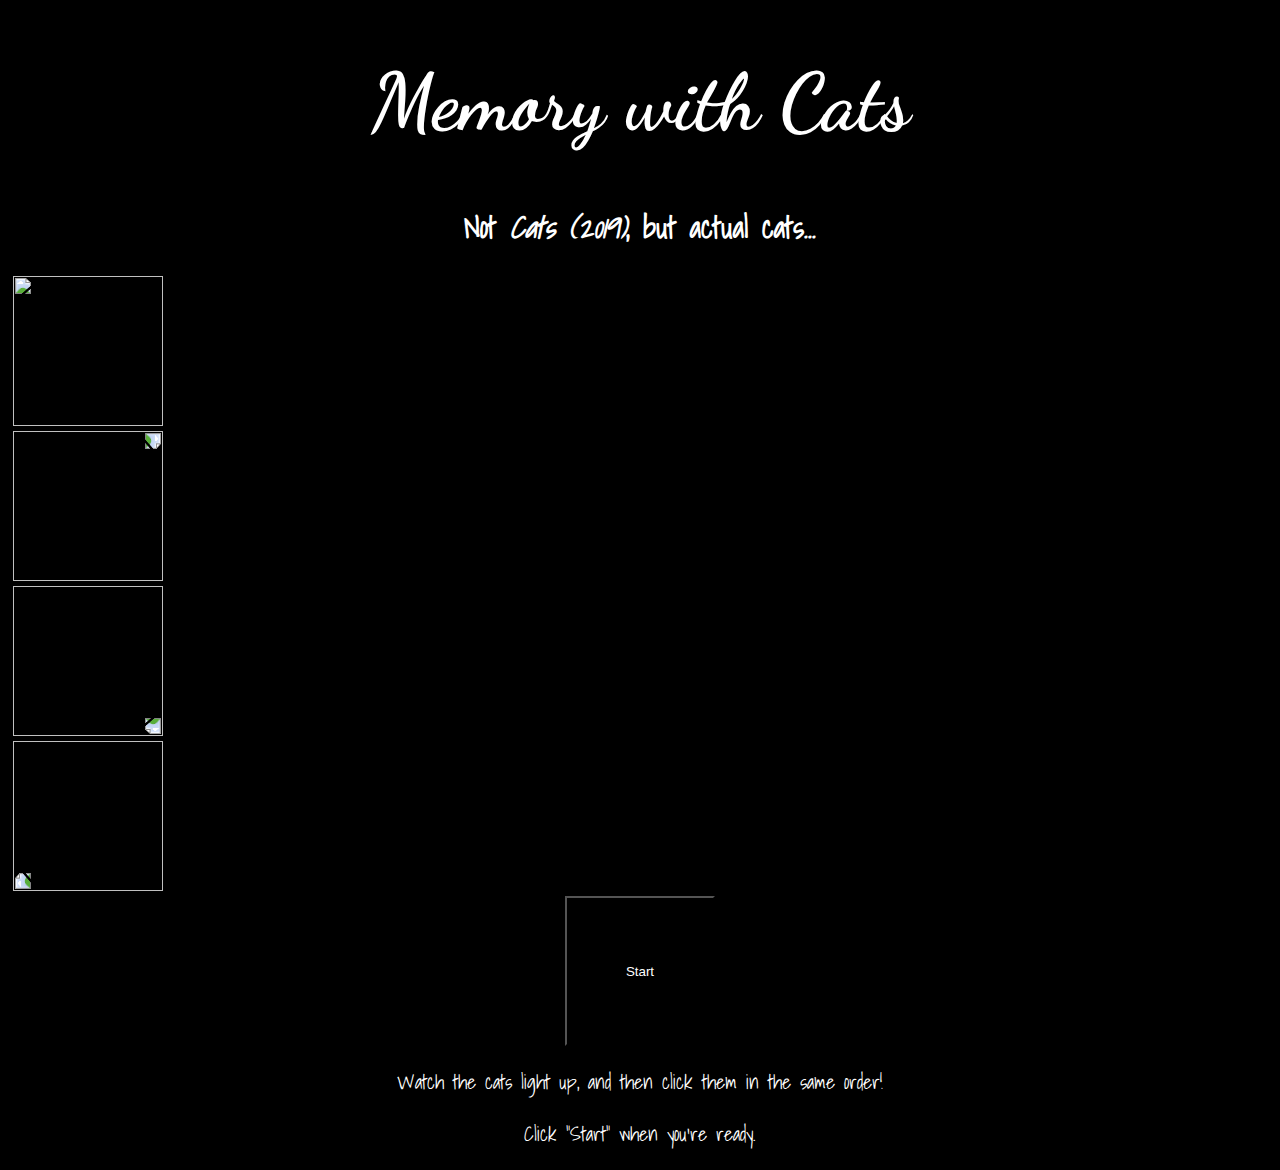
==== index.html @ e09c983b "add placeholder images, some css formatting, and basic js" ====
<!DOCTYPE html>
<html lang="en">
<head>
    <meta charset="UTF-8">
    <meta name="viewport" content="width=device-width, initial-scale=1.0">
    <link href="https://fonts.googleapis.com/css2?family=Dancing+Script:wght@700&family=Shadows+Into+Light&display=swap" rel="stylesheet">    <link rel="stylesheet" href="css/main.css">
    <script src="https://cdnjs.cloudflare.com/ajax/libs/jquery/3.5.1/jquery.js"></script>
    <script defer src="js/main.js"></script>
    <title>Memory With Cats</title>
</head>
<body>
    <h1>Memory with Cats</h1>
    <h2>Not <i>Cats (2019)</i>, but actual cats...</h2>

    <section class="board">
        <div id="cat-one"><img src="https://st2.depositphotos.com/1006689/10060/v/950/depositphotos_100604760-stock-illustration-cat-face-vector-cartoon.jpg"></div>
        <div id="cat-two"><img src="https://st2.depositphotos.com/1006689/10060/v/950/depositphotos_100604760-stock-illustration-cat-face-vector-cartoon.jpg"></div>
        <div id="cat-three"><img src="https://st2.depositphotos.com/1006689/10060/v/950/depositphotos_100604760-stock-illustration-cat-face-vector-cartoon.jpg"></div>
        <div id="cat-four"><img src="https://st2.depositphotos.com/1006689/10060/v/950/depositphotos_100604760-stock-illustration-cat-face-vector-cartoon.jpg"></div>
        <button id="start-button">Start</button>
    </section>

    <p>Watch the cats light up, and then click them in the same order!</p>
    <p id="message">Click "Start" when you're ready.</p>
</body>
</html>
---- css/main.css ----
* {
    text-align: center;
    background-color: black;
    color: white;
    box-sizing: border-box;
}

h1 {
    font-family: 'Dancing Script', cursive;
    font-size: 80px;
}

body {
    font-family: 'Shadows Into Light', cursive;
    font-size: 20px;
}

img {
    height: 150px;
    width: 150px;
    display: grid;
    grid-template-rows: 1fr 1fr 1fr;
    grid-template-columns: 1fr 1fr 1fr;
    grid-template-areas:
    "first-cat"
    "fourth-cat" "start-button" "second-cat"
    "third-cat"
}

.board > div {
    height: 150px;
    width: 150px;
    margin: 5px;
}

#cat-one {
    grid-area: "first-cat";
}

#cat-two {
    grid-area: "second-cat";
    transform: rotate(90deg);
}

#cat-three {
    grid-area: "third-cat";
    transform: rotate(180deg);
}

#cat-four {
    grid-area: "fourth-cat";
    transform: rotate(270deg);
}

#start-button {
    grid-area: "start-button";
    height: 150px;
    width: 150px;
}
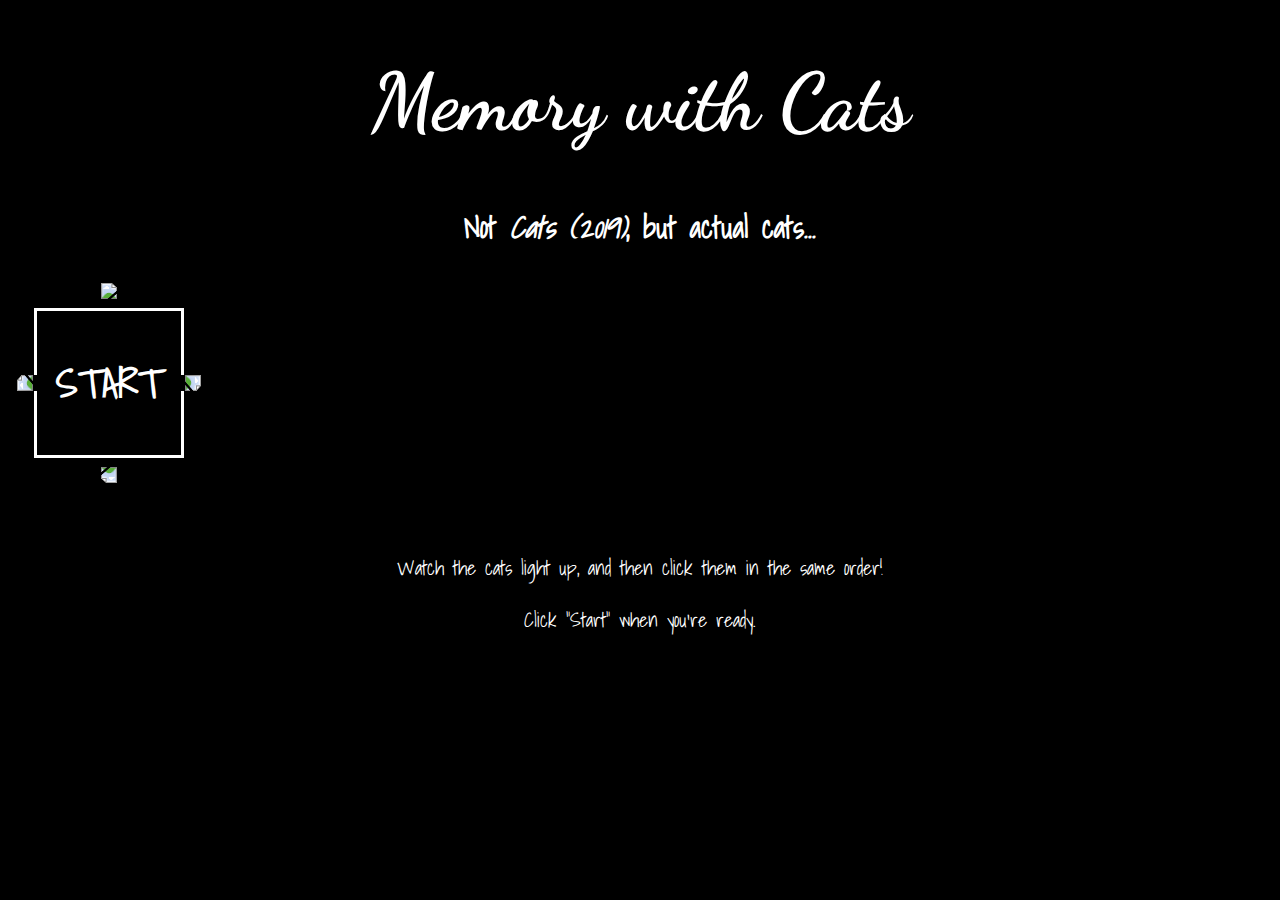
==== commit c28983f7: "add checkForMatch function and small css edits" ====
--- a/index.html
+++ b/index.html
@@ -19,7 +19,7 @@
         <div id="cat-four"><img src="https://st2.depositphotos.com/1006689/10060/v/950/depositphotos_100604760-stock-illustration-cat-face-vector-cartoon.jpg"></div>
         <button id="start-button">Start</button>
     </section>
-
+<br><br><br>
     <p>Watch the cats light up, and then click them in the same order!</p>
     <p id="message">Click "Start" when you're ready.</p>
 </body>
--- a/css/main.css
+++ b/css/main.css
@@ -16,44 +16,50 @@
 }
 
 img {
+    max-height: 150px;
+}
+
+.board {
     height: 150px;
     width: 150px;
+    margin: 10px;
     display: grid;
     grid-template-rows: 1fr 1fr 1fr;
     grid-template-columns: 1fr 1fr 1fr;
     grid-template-areas:
-    "first-cat"
-    "fourth-cat" "start-button" "second-cat"
-    "third-cat"
-}
-
-.board > div {
-    height: 150px;
-    width: 150px;
-    margin: 5px;
+    ". first-cat ."
+    "fourth-cat start-button second-cat"
+    ". third-cat .";
+    justify-items: center;
+    align-items: center;
 }
 
 #cat-one {
-    grid-area: "first-cat";
+    grid-area: first-cat;
 }
 
 #cat-two {
-    grid-area: "second-cat";
+    grid-area: second-cat;
     transform: rotate(90deg);
 }
 
 #cat-three {
-    grid-area: "third-cat";
+    grid-area: third-cat;
     transform: rotate(180deg);
 }
 
 #cat-four {
-    grid-area: "fourth-cat";
+    grid-area: fourth-cat;
     transform: rotate(270deg);
 }
 
 #start-button {
-    grid-area: "start-button";
+    grid-area: start-button;
     height: 150px;
     width: 150px;
+    font-size: 40px;
+    font-weight: bolder;
+    text-transform: uppercase;
+    font-family: 'Shadows Into Light', cursive;
+    border: 3px solid white;
 }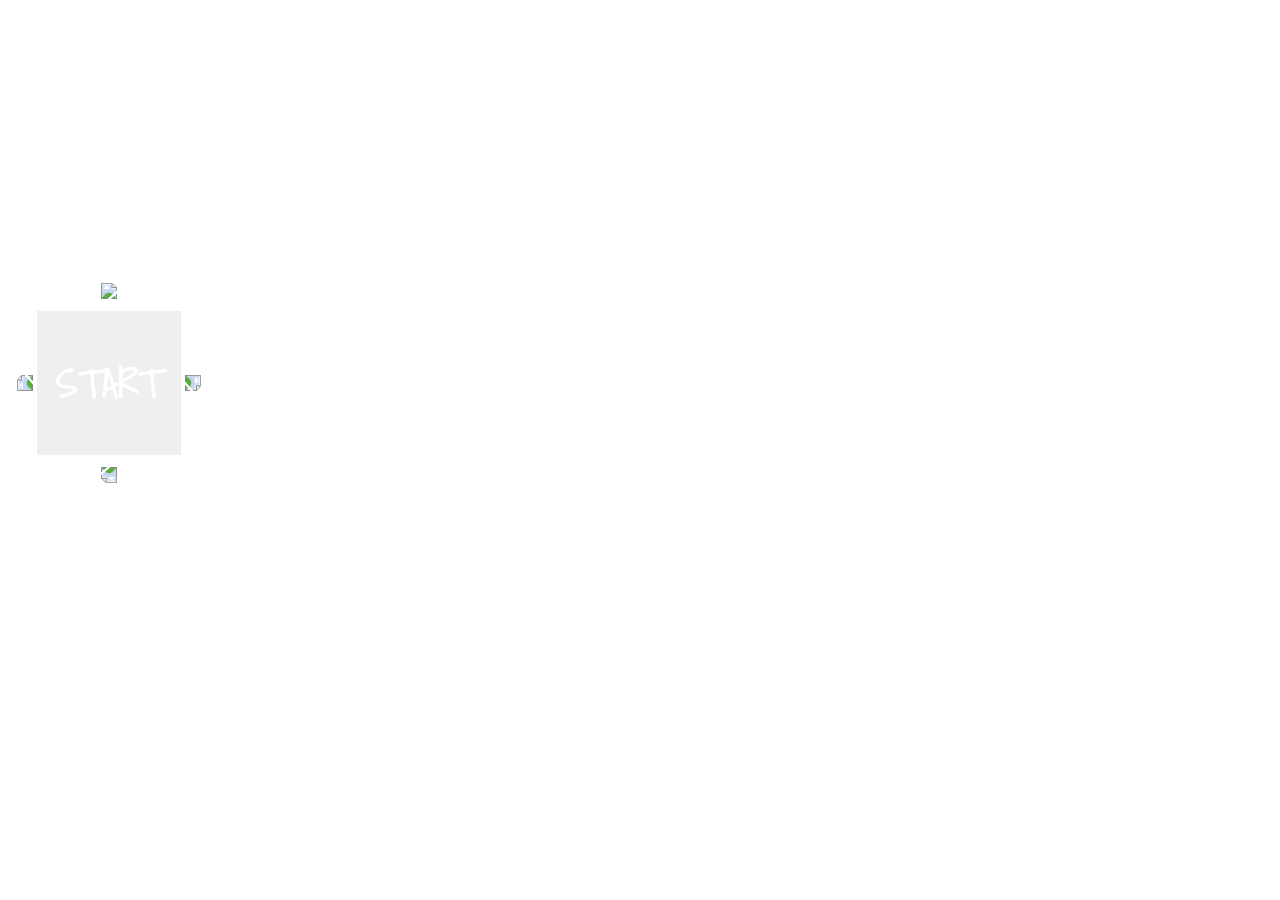
==== commit d5e44470: "Add styling updates" ====
--- a/index.html
+++ b/index.html
@@ -3,7 +3,8 @@
 <head>
     <meta charset="UTF-8">
     <meta name="viewport" content="width=device-width, initial-scale=1.0">
-    <link href="https://fonts.googleapis.com/css2?family=Dancing+Script:wght@700&family=Shadows+Into+Light&display=swap" rel="stylesheet">    <link rel="stylesheet" href="css/main.css">
+    <link href="https://fonts.googleapis.com/css2?family=Dancing+Script:wght@700&family=Shadows+Into+Light&display=swap" rel="stylesheet">    
+    <link rel="stylesheet" href="css/main.css">
     <script src="https://cdnjs.cloudflare.com/ajax/libs/jquery/3.5.1/jquery.js"></script>
     <script defer src="js/main.js"></script>
     <title>Memory With Cats</title>
@@ -18,9 +19,11 @@
         <div id="cat-three"><img src="https://st2.depositphotos.com/1006689/10060/v/950/depositphotos_100604760-stock-illustration-cat-face-vector-cartoon.jpg"></div>
         <div id="cat-four"><img src="https://st2.depositphotos.com/1006689/10060/v/950/depositphotos_100604760-stock-illustration-cat-face-vector-cartoon.jpg"></div>
         <button id="start-button">Start</button>
+        <div id="instructions">
+            <p>Watch the cats light up, and then click them in the same order!</p>
+            <p id="message">Click "Start" when you're ready.</p>
+        </div>
     </section>
-<br><br><br>
-    <p>Watch the cats light up, and then click them in the same order!</p>
-    <p id="message">Click "Start" when you're ready.</p>
+
 </body>
 </html>--- a/css/main.css
+++ b/css/main.css
@@ -1,6 +1,6 @@
 * {
     text-align: center;
-    background-color: black;
+    background-image: url("https://i.imgur.com/Xvo1hGp.jpg");
     color: white;
     box-sizing: border-box;
 }
@@ -24,14 +24,16 @@
     width: 150px;
     margin: 10px;
     display: grid;
-    grid-template-rows: 1fr 1fr 1fr;
+    grid-template-rows: 1fr 1fr 1fr 1fr;
     grid-template-columns: 1fr 1fr 1fr;
     grid-template-areas:
     ". first-cat ."
     "fourth-cat start-button second-cat"
-    ". third-cat .";
+    ". third-cat ."
+    "instructions instructions instructions";
     justify-items: center;
     align-items: center;
+    text-align: center;
 }
 
 #cat-one {
@@ -62,4 +64,9 @@
     text-transform: uppercase;
     font-family: 'Shadows Into Light', cursive;
     border: 3px solid white;
+}
+
+#instructions {
+    grid-area: instructions;
+
 }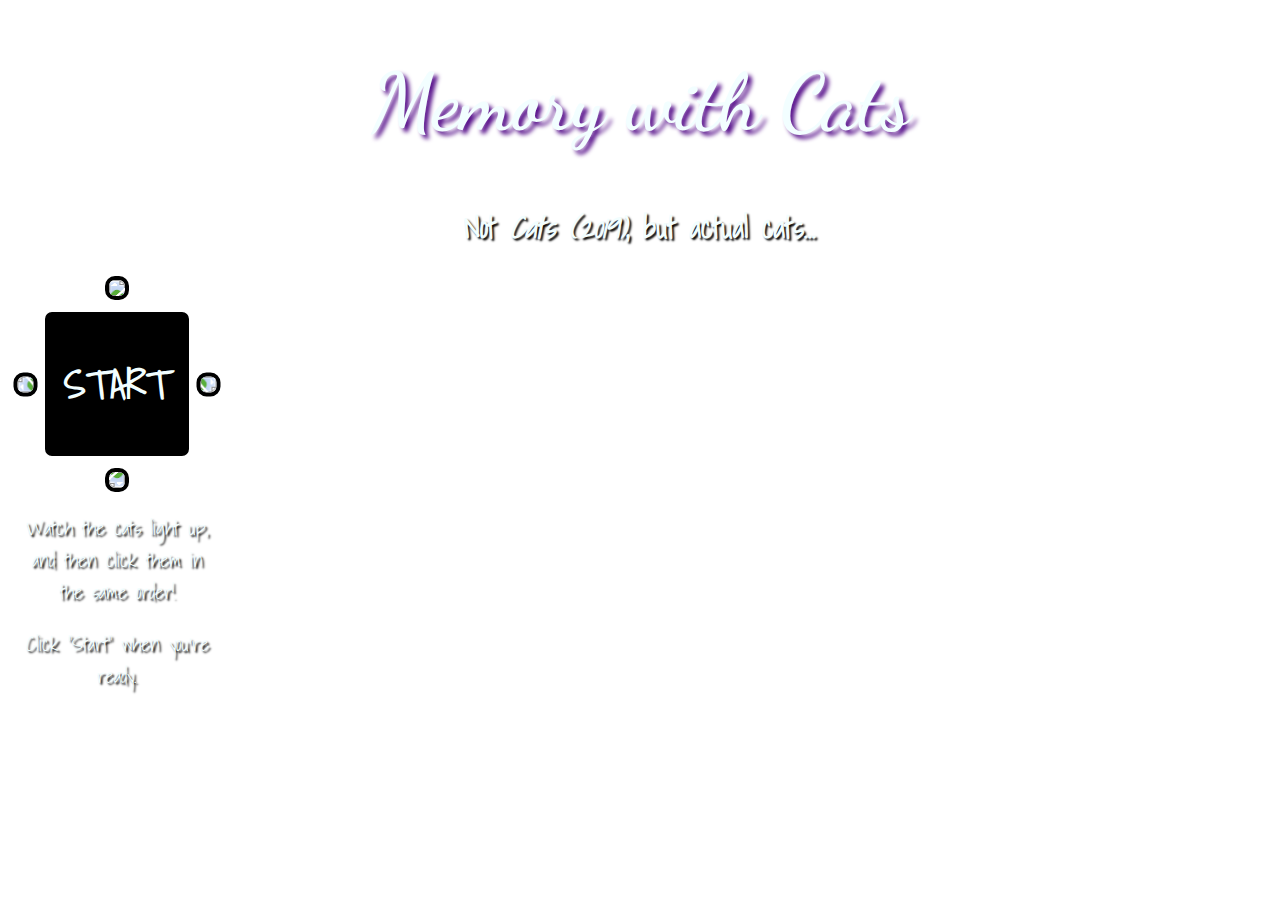
==== commit 0cebad88: "Replace placeholder images, add more styling, fix issue with tile light up" ====
--- a/index.html
+++ b/index.html
@@ -14,10 +14,10 @@
     <h2>Not <i>Cats (2019)</i>, but actual cats...</h2>
 
     <section class="board">
-        <div id="cat-one"><img src="https://st2.depositphotos.com/1006689/10060/v/950/depositphotos_100604760-stock-illustration-cat-face-vector-cartoon.jpg"></div>
-        <div id="cat-two"><img src="https://st2.depositphotos.com/1006689/10060/v/950/depositphotos_100604760-stock-illustration-cat-face-vector-cartoon.jpg"></div>
-        <div id="cat-three"><img src="https://st2.depositphotos.com/1006689/10060/v/950/depositphotos_100604760-stock-illustration-cat-face-vector-cartoon.jpg"></div>
-        <div id="cat-four"><img src="https://st2.depositphotos.com/1006689/10060/v/950/depositphotos_100604760-stock-illustration-cat-face-vector-cartoon.jpg"></div>
+        <div id="cat-one"><img src="https://i.imgur.com/hE2kRJU.jpg"></div>
+        <div id="cat-two"><img src="https://i.imgur.com/5ROme6u.jpg"></div>
+        <div id="cat-three"><img src="https://i.imgur.com/UPHNsbO.jpg"></div>
+        <div id="cat-four"><img src="https://i.imgur.com/pzt4ETY.jpg"></div>
         <button id="start-button">Start</button>
         <div id="instructions">
             <p>Watch the cats light up, and then click them in the same order!</p>
@@ -26,4 +26,6 @@
     </section>
 
 </body>
-</html>+</html>
+
+<!-- test image url: https://st2.depositphotos.com/1006689/10060/v/950/depositphotos_100604760-stock-illustration-cat-face-vector-cartoon.jpg -->--- a/css/main.css
+++ b/css/main.css
@@ -1,22 +1,25 @@
 * {
     text-align: center;
-    background-image: url("https://i.imgur.com/Xvo1hGp.jpg");
-    color: white;
+    color: #F2FEFF;
     box-sizing: border-box;
 }
 
 h1 {
     font-family: 'Dancing Script', cursive;
     font-size: 80px;
+    text-shadow: 4px 4px 4px #59138C;
 }
 
 body {
     font-family: 'Shadows Into Light', cursive;
     font-size: 20px;
+    background-image: url("https://i.imgur.com/Xvo1hGp.jpg");
 }
 
 img {
     max-height: 150px;
+    border: 4px solid black;
+    border-radius: 10px;
 }
 
 .board {
@@ -64,9 +67,14 @@
     text-transform: uppercase;
     font-family: 'Shadows Into Light', cursive;
     border: 3px solid white;
+    border-radius: 10px;
+    background-color: black;
 }
 
 #instructions {
     grid-area: instructions;
+}
 
+h2, #instructions {
+    text-shadow: 2px 2px 2px black;
 }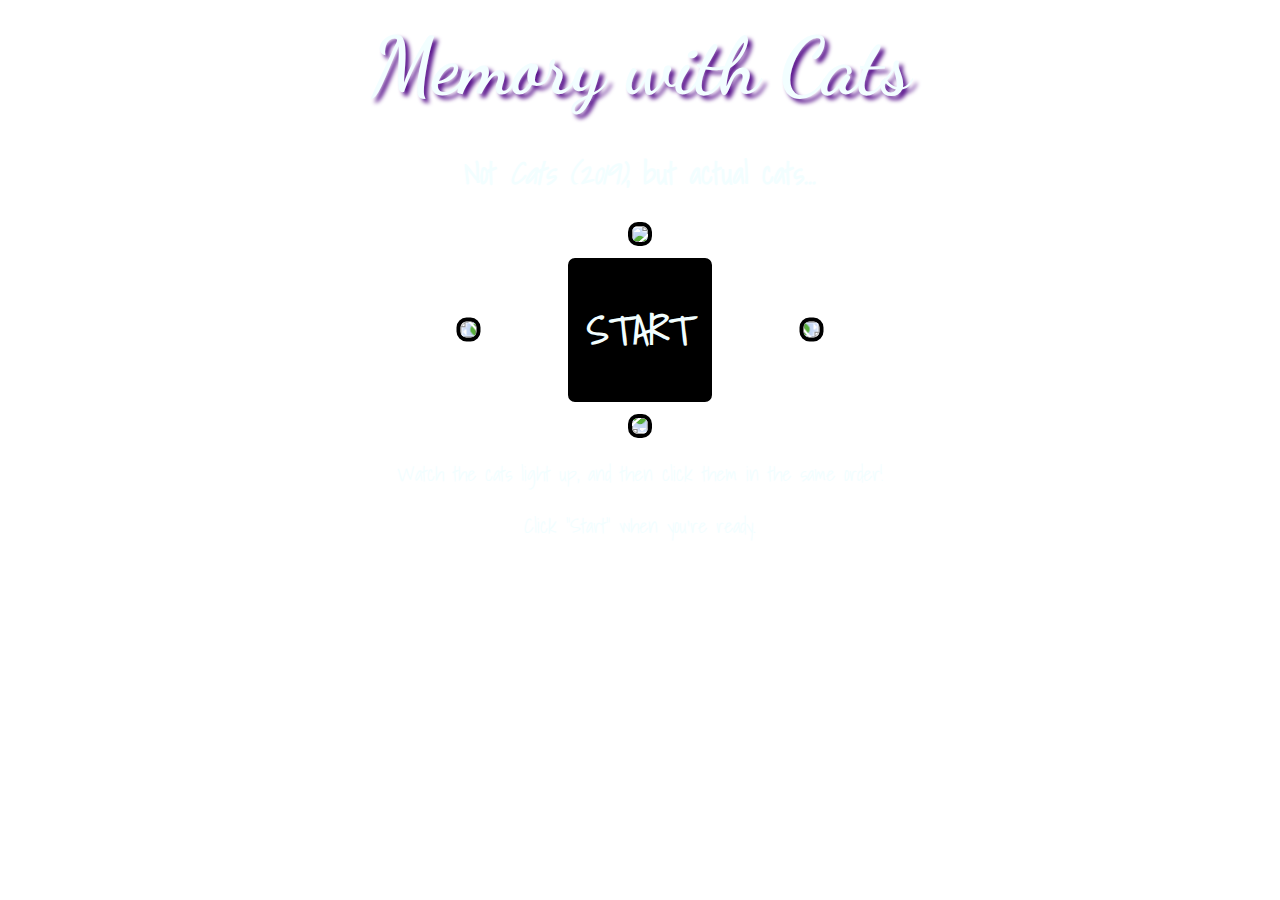
==== commit 5e1fbc47: "Update README and minor styling updates" ====
--- a/index.html
+++ b/index.html
@@ -14,10 +14,10 @@
     <h2>Not <i>Cats (2019)</i>, but actual cats...</h2>
 
     <section class="board">
-        <div id="cat-one"><img src="https://i.imgur.com/hE2kRJU.jpg"></div>
-        <div id="cat-two"><img src="https://i.imgur.com/5ROme6u.jpg"></div>
-        <div id="cat-three"><img src="https://i.imgur.com/UPHNsbO.jpg"></div>
-        <div id="cat-four"><img src="https://i.imgur.com/pzt4ETY.jpg"></div>
+        <div id="cat-one"><img src="https://i.imgur.com/bdS5OqK.jpg"></div>
+        <div id="cat-two"><img src="https://i.imgur.com/uukkY9O.jpg"></div>
+        <div id="cat-three"><img src="https://i.imgur.com/yiUrZ4x.jpg"></div>
+        <div id="cat-four"><img src="https://i.imgur.com/CIfPqFi.jpg"></div>
         <button id="start-button">Start</button>
         <div id="instructions">
             <p>Watch the cats light up, and then click them in the same order!</p>
@@ -26,6 +26,4 @@
     </section>
 
 </body>
-</html>
-
-<!-- test image url: https://st2.depositphotos.com/1006689/10060/v/950/depositphotos_100604760-stock-illustration-cat-face-vector-cartoon.jpg -->+</html>--- a/css/main.css
+++ b/css/main.css
@@ -8,12 +8,25 @@
     font-family: 'Dancing Script', cursive;
     font-size: 80px;
     text-shadow: 4px 4px 4px #59138C;
+    margin: 10px 10px;
+    grid-area: title;
+}
+
+h2 {
+    grid-area: subtitle;
 }
 
 body {
     font-family: 'Shadows Into Light', cursive;
     font-size: 20px;
     background-image: url("https://i.imgur.com/Xvo1hGp.jpg");
+    display: grid;
+    grid-template-rows: 1fr;
+    grid-template-columns: 1fr 500px 1fr;
+    grid-template-areas:
+    "title title title"
+    ". subtitle ."
+    ". board .";
 }
 
 img {
@@ -24,8 +37,7 @@
 
 .board {
     height: 150px;
-    width: 150px;
-    margin: 10px;
+    grid-area: board;
     display: grid;
     grid-template-rows: 1fr 1fr 1fr 1fr;
     grid-template-columns: 1fr 1fr 1fr;
@@ -73,8 +85,4 @@
 
 #instructions {
     grid-area: instructions;
-}
-
-h2, #instructions {
-    text-shadow: 2px 2px 2px black;
 }